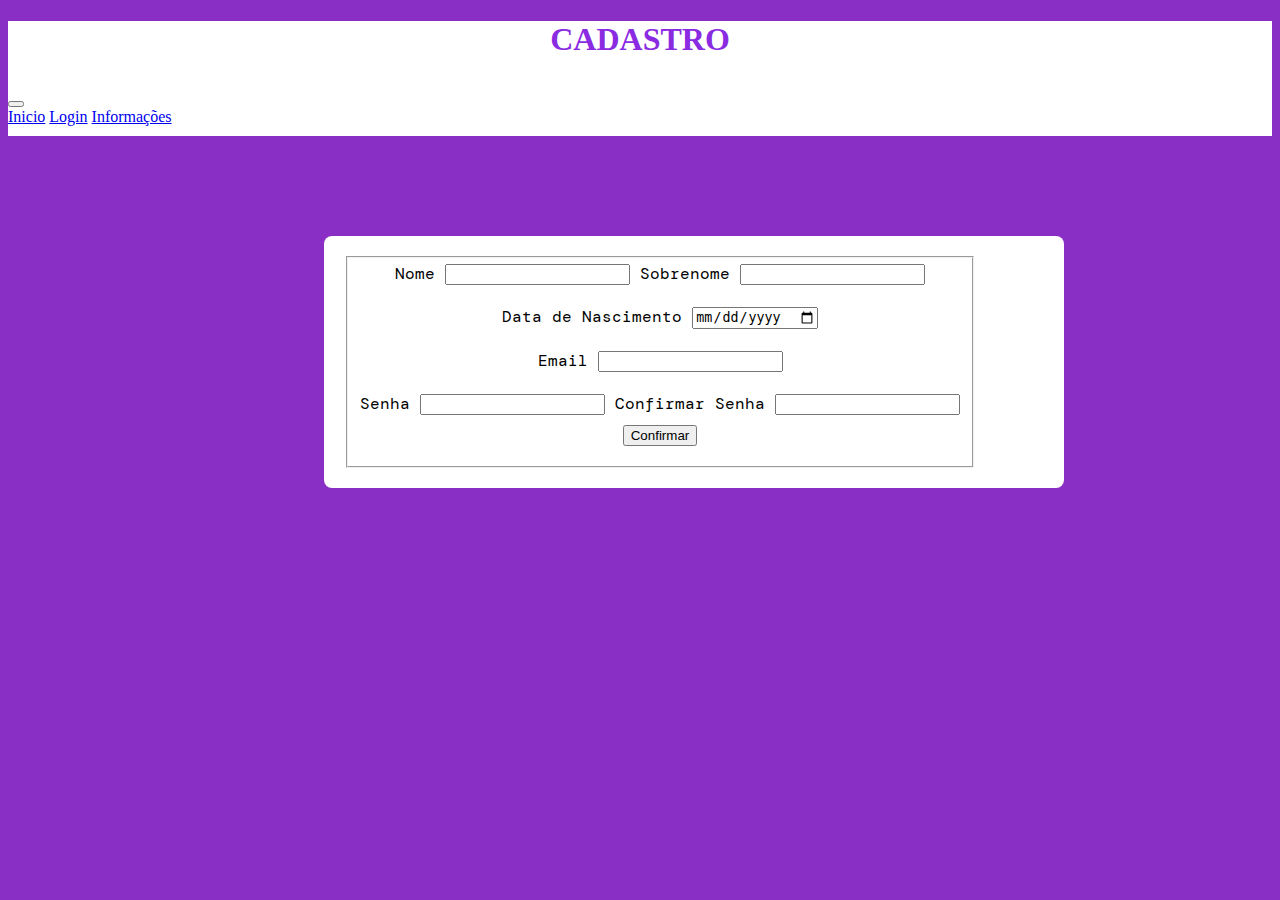
==== index.html @ b64ea5a4 "modifiquei nome do usuario" ====
<!DOCTYPE html>
<html lang="pt-br">

<head>
    <meta charset="UTF-8">
    <meta http-equiv="X-UA-Compatible" content="IE=edge">
    <meta name="viewport" content="width=device-width, initial-scale=1.0">
    <title>Cadastro</title>
    <link href="https://cdn.jsdelivr.net/npm/bootstrap@5.1.3/dist/css/bootstrap.min.css" rel="stylesheet"
        integrity="sha384-1BmE4kWBq78iYhFldvKuhfTAU6auU8tT94WrHftjDbrCEXSU1oBoqyl2QvZ6jIW3" crossorigin="anonymous">
    <link rel="stylesheet" href="cadastro.css">
    <link rel="preconnect" href="https://fonts.googleapis.com">
    <link rel="preconnect" href="https://fonts.gstatic.com" crossorigin>
    <link href="https://fonts.googleapis.com/css2?family=DM+Mono:wght@300&family=Lato:ital,wght@1,700&display=swap"
        rel="stylesheet">
</head>

<body>
    <header id="headerContainer">
        <h1>CADASTRO</h1>
        <nav class="navbar navbar-light bg-light" class="navbar navbar-expand-lg navbar-light bg-light">

            <div class="container-fluid">
                <button class="navbar-toggler" type="button" data-bs-toggle="collapse"
                    data-bs-target="#navbarNavAltMarkup" aria-controls="navbarNavAltMarkup" aria-expanded="false"
                    aria-label="Toggle navigation">
                    <span class="navbar-toggler-icon"></span>
                </button>
                <div class="collapse navbar-collapse" id="navbarNavAltMarkup">
                    <div class="navbar-nav">
                        <a class="nav-link active" aria-current="page" href="index.html">Inicio</a>
                        <a class="nav-link" href="#">Login</a>
                        <a class="nav-link" href="#">Informações</a>
                    </div>
                </div>
            </div>
        </nav>
    </header>
    <form action="" id="formulario" class="container" class="col-6">
        <fieldset id="field">
            <div>
                <label id="labelNome">Nome</label>
                <input type="text" name="nome" id="nome" class="" required>
                <label id="labelSobreNome">Sobrenome</label>
                <input type="text" name="sobrenome" id="sobreNome" required>
            </div><br>
            <div>
                <label id="labelDataNasc">Data de Nascimento</label>
                <input type="date" name="nasciment" id="dataNascimento" required>
            </div><br>
            <div>
                <label id="labelEmail">Email</label>
                <input type="email" name="email" id="email" class="col-8" required>
            </div><br>
            <div>
                <label for="" id="labelSenha">Senha</label>
                <input type="password" name="senha" id="senha" required>
                <label id="labelConfirmarSenha">Confirmar Senha</label>
                <input type="password" name="confirSenha" id="confirmarSenha" required>
            </div>
            <div class="btn-confi">
                <button id="confirmar" class="btn btn-primary" class="col-2" >Confirmar</button>
            </div>
        </fieldset>
    </form>
    <script src="cadastroDados.js"></script>
    <script src="https://cdn.jsdelivr.net/npm/bootstrap@5.1.3/dist/js/bootstrap.bundle.min.js"
        integrity="sha384-ka7Sk0Gln4gmtz2MlQnikT1wXgYsOg+OMhuP+IlRH9sENBO0LRn5q+8nbTov4+1p"
        crossorigin="anonymous"></script>
</body>

</html>
---- cadastro.css ----
body{
    background: rgb(137, 47, 197);
}
#headerContainer{
    background: white;
    padding-bottom: 10px;
}
#for{
    text-align: center;
    background: white;
    border-radius: 0.5em;
    border: 50%;
    padding: 20px;
}
h1{
    text-align: center;
    background: white;
    color: blueviolet;
    padding-bottom: 10px;
    border-bottom: 10px;
}
#formulario{
    position: relative;
    display: flex;
    align-content: center;
    text-align: center;
    border-radius: 0.5em;
    background: white;
    margin: 10px auto;
    padding: 20px;
    width: 100%;
    max-width: 700px;
    margin-left: 25%;
    margin-top: 100px;
}
#field{
    font-family: 'DM Mono', monospace;

}
#confirmar{
    text-align: center;
    margin: 10px;
    margin-top: 10px;
}
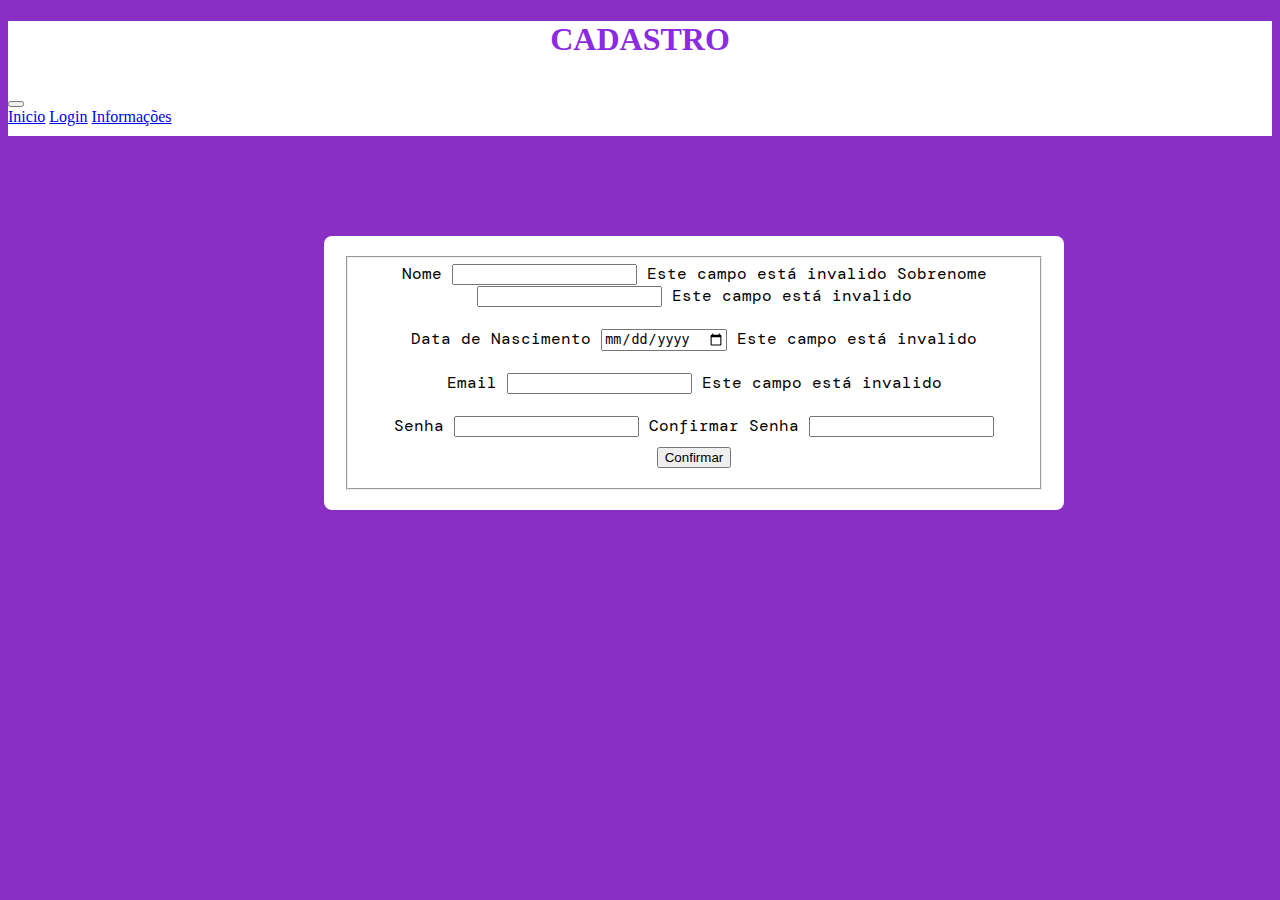
==== commit ba4a7fc4: "Erro de live serve concertado, inicializando validação de mensagem de erro" ====
--- a/index.html
+++ b/index.html
@@ -40,30 +40,36 @@
         <fieldset id="field">
             <div>
                 <label id="labelNome">Nome</label>
-                <input type="text" name="nome" id="nome" class="" required>
+                <input type="text" name="nome" id="nome" class="" maxlength="15" required>
+                <span class="span-mensagem-erro">Este campo está invalido</span>
                 <label id="labelSobreNome">Sobrenome</label>
-                <input type="text" name="sobrenome" id="sobreNome" required>
+                <input type="text" name="sobrenome" id="sobreNome" maxlength="15" required>
+                <span class="span-mensagem-erro">Este campo está invalido</span>
             </div><br>
             <div>
                 <label id="labelDataNasc">Data de Nascimento</label>
-                <input type="date" name="nasciment" id="dataNascimento" required>
+                <input type="date" name="nasciment" id="dataNascimento" data-tipo="dataNascimento" required>
+                <span class="span-mensagem-erro">Este campo está invalido</span>
             </div><br>
             <div>
                 <label id="labelEmail">Email</label>
                 <input type="email" name="email" id="email" class="col-8" required>
+                <span class="span-mensagem-erro">Este campo está invalido</span>
             </div><br>
             <div>
                 <label for="" id="labelSenha">Senha</label>
-                <input type="password" name="senha" id="senha" required>
+                <input type="password" name="senha" id="senha" pattern="^(?=.*\d).{8,12}$"
+                    title="Expressão de senha. A senha deve ter entre 8 e 12 dígitos e incluir pelo menos um dígito numérico."
+                    required>
                 <label id="labelConfirmarSenha">Confirmar Senha</label>
-                <input type="password" name="confirSenha" id="confirmarSenha" required>
+                <input type="password" name="confirSenha" id="confirmarSenha" pattern="^(?=.*\d).{8,12}$" required>
             </div>
             <div class="btn-confi">
-                <button id="confirmar" class="btn btn-primary" class="col-2" >Confirmar</button>
+                <button id="confirmar" class="btn btn-primary" class="col-2">Confirmar</button>
             </div>
         </fieldset>
     </form>
-    <script src="cadastroDados.js"></script>
+    <script src="./js/app.js" type="module"></script>
     <script src="https://cdn.jsdelivr.net/npm/bootstrap@5.1.3/dist/js/bootstrap.bundle.min.js"
         integrity="sha384-ka7Sk0Gln4gmtz2MlQnikT1wXgYsOg+OMhuP+IlRH9sENBO0LRn5q+8nbTov4+1p"
         crossorigin="anonymous"></script>
